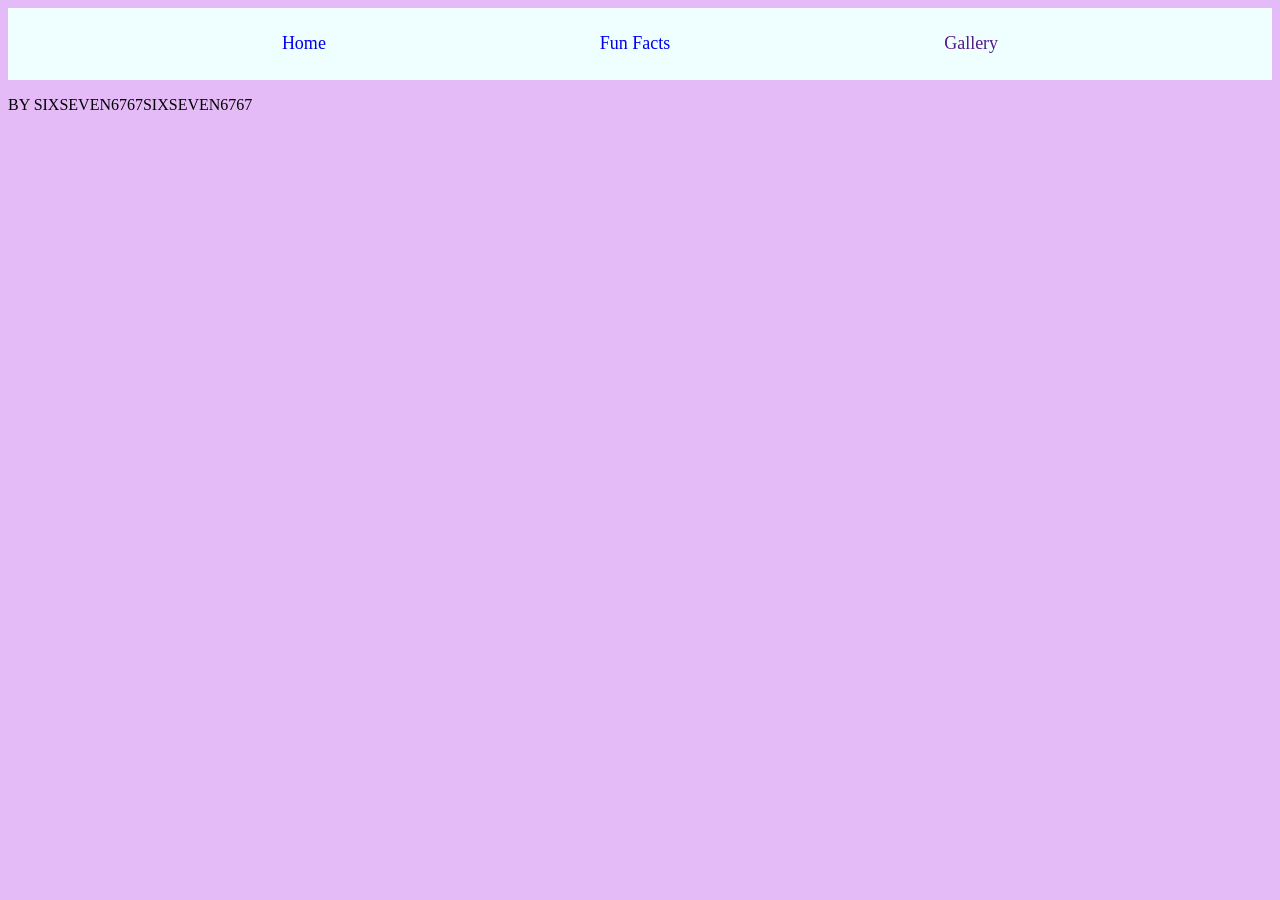
==== facts.html @ 9485cdf1 "Catch up" ====
<!DOCTYPE html>
<html lang="en">
    <head>
        <meta charset="UTF-8">
        <meta name="viewport" content="width=device-width, initial-scale=1.0">
         <title>6767sixseven67</title>
        <link rel="stylesheet" href="style.css">
    </head>
    <body class="facts-page">
        <div>
            <nav class="navbar">
                <a href="index.html">Home</a>
                <a href="facts.html">Fun Facts</a>
                <a href="">Gallery</a>
            </nav>
        </div>
        <div class = "facts-content-div">
            
        </div>
        <footer>
            <p>BY SIXSEVEN6767SIXSEVEN6767</p>
        </footer>
    </body>
</html>
---- style.css ----
.home-page{
    background-color:#d0e0e3;
}

body{
    font-family: 'Franklin Gothic Light';
}

.home-content-div{
    text-align: center;
}

.home-content-div p{
    font-size: small;
}

.navbar{
    background-color: #efffff;
    display: flex;
    justify-content: space-evenly;
    padding-top: 2%;
    padding-bottom: 2%;
}

.navbar a{
    text-decoration: none;
    font-size: large;
}

.facts-page{
    background-color: #e4baf7;
}
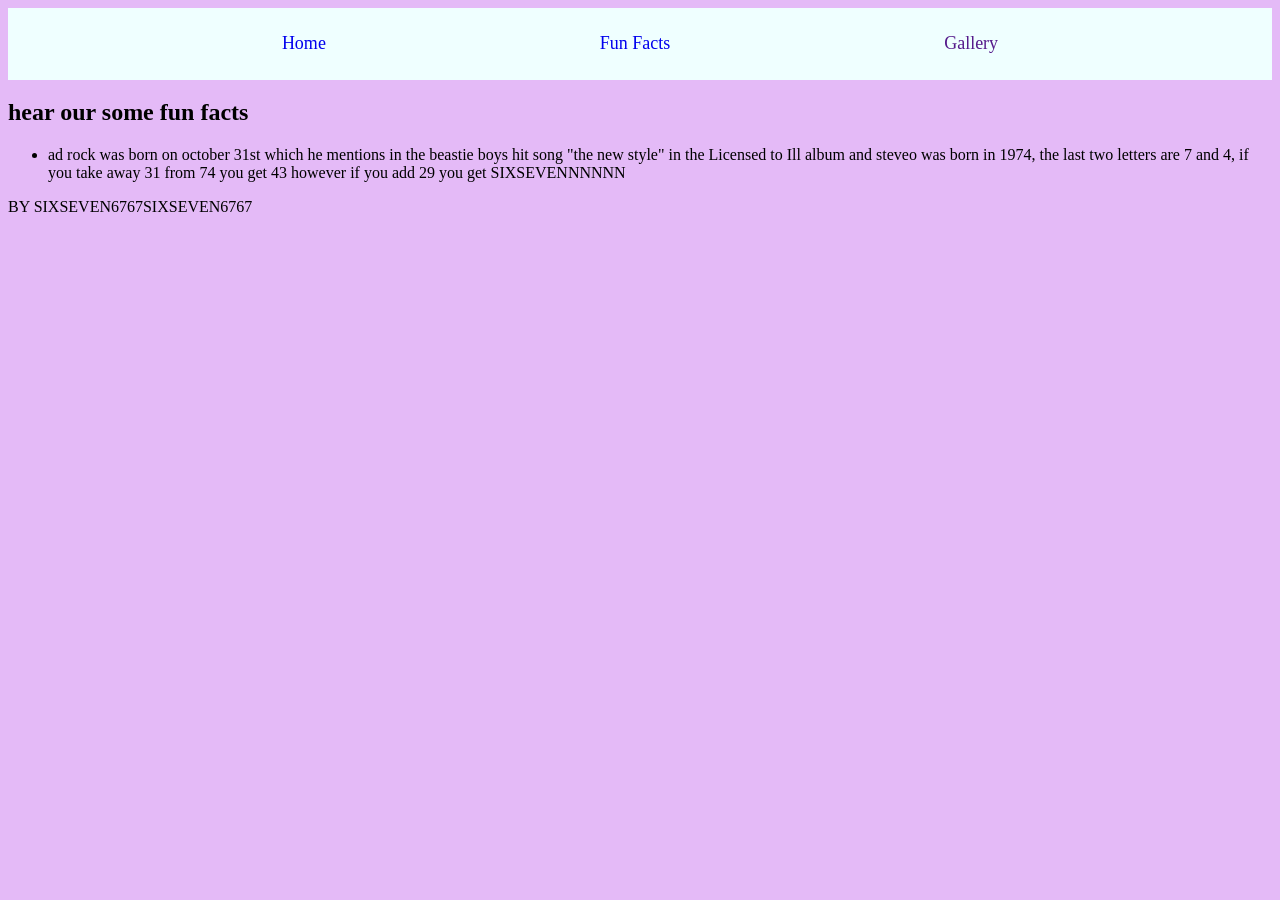
==== commit 958a45bf: "6767" ====
--- a/facts.html
+++ b/facts.html
@@ -15,7 +15,10 @@
             </nav>
         </div>
         <div class = "facts-content-div">
-            
+           <h2>hear our some fun facts</h2> 
+                <ul>
+                    <li>ad rock was born on october 31st which he mentions in the beastie boys hit song "the new style" in the Licensed to Ill album and steveo was born in 1974, the last two letters are 7 and 4, if you take away 31 from 74 you get 43 however if you add 29 you get SIXSEVENNNNNN</li>
+                </ul>
         </div>
         <footer>
             <p>BY SIXSEVEN6767SIXSEVEN6767</p>
